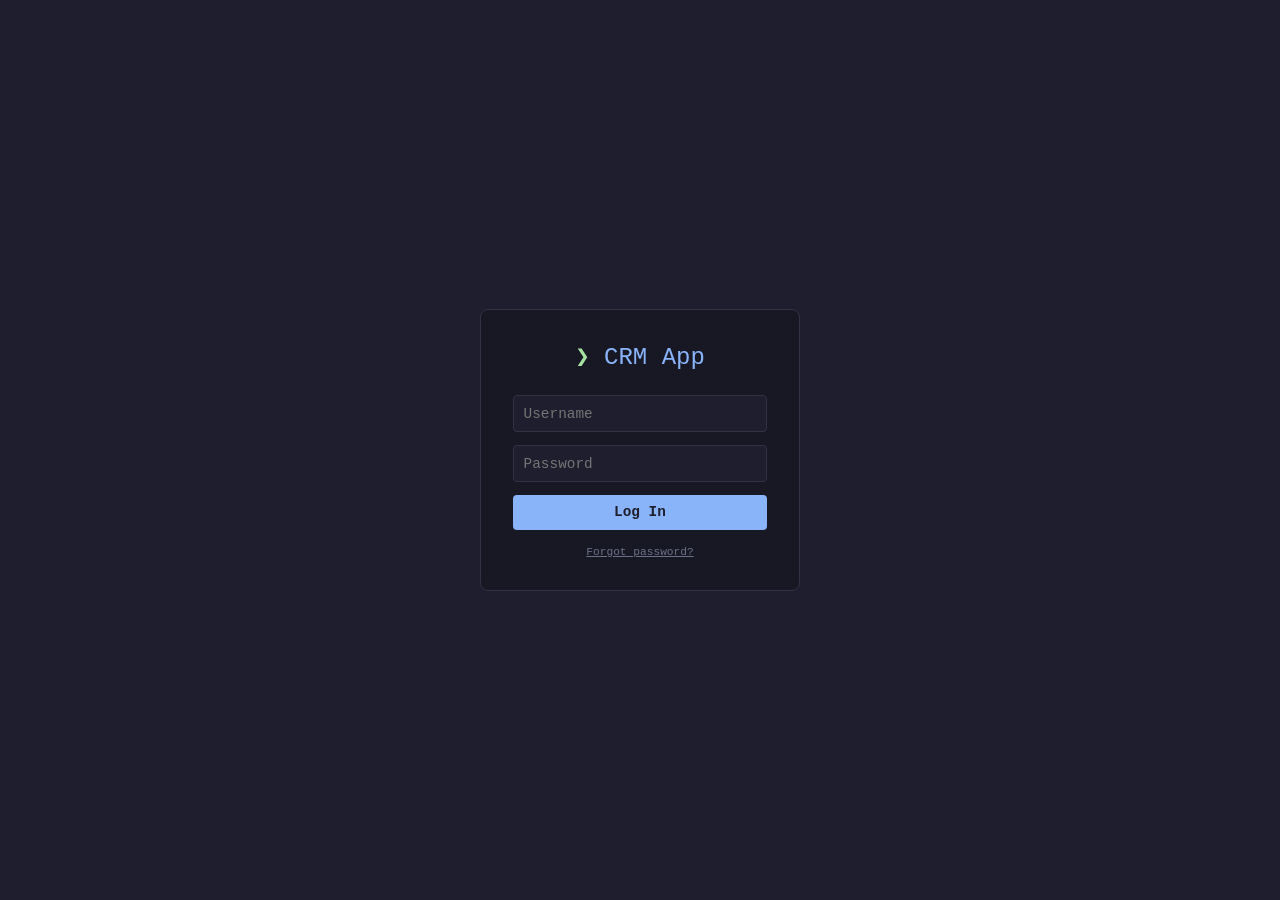
==== launch/dashboard/dashboard.html @ 6b6fac9c "task: Dashboard shell refactor – admin dashboard partially operational, back office dashboard stubbe" ====
<!DOCTYPE html>
<html lang="en">
<head>
    <meta charset="UTF-8">
    <meta name="viewport" content="width=device-width, initial-scale=1.0">
    <title>CRM Dashboard</title>
    <link rel="stylesheet" href="css/styles.css">
</head>
<body>
    <div id="shell">
        <div id="top-bar"></div>
        <div id="view-as-banner" style="display:none;"></div>
        <div id="main-grid"></div>
        <div id="bottom-tabs">
            <div class="tab-nav"></div>
            <div class="tab-content"></div>
        </div>
    </div>
    <script type="module" src="js/coordinator.js"></script>
</body>
</html>
---- launch/dashboard/css/styles.css ----
/* ===== CRM Dashboard – Catppuccin Dark Theme ===== */
:root {
    --bg: #1e1e2e;
    --card-bg: #181825;
    --primary: #89b4fa;
    --success: #a6e3a1;
    --warning: #f9e2af;
    --danger: #f38ba8;
    --text: #cdd6f4;
    --muted: #6c7086;
    --border: #313244;
    --radius: 6px;
    --font: 'Menlo', 'Monaco', 'Courier New', monospace;
}

* {
    margin: 0;
    padding: 0;
    box-sizing: border-box;
}

body {
    background: var(--bg);
    color: var(--text);
    font-family: var(--font);
    height: 100vh;
    overflow: hidden;
    display: flex;
    flex-direction: column;
}

#shell {
    display: flex;
    flex-direction: column;
    height: 100vh;
    padding: 1rem;
    gap: 1rem;
}

/* Top bar */
#top-bar {
    display: flex;
    justify-content: space-between;
    align-items: center;
    padding-bottom: 0.5rem;
    border-bottom: 2px solid var(--border);
}

#top-bar .greeting {
    color: var(--primary);
    font-size: 1.3rem;
}

#top-bar .actions {
    display: flex;
    gap: 0.8rem;
}

/* View-as banner */
#view-as-banner {
    background: var(--warning);
    color: #1e1e2e;
    text-align: center;
    padding: 0.3rem;
    font-size: 0.8rem;
    border-radius: var(--radius);
}
#view-as-banner a {
    color: inherit;
    font-weight: bold;
    cursor: pointer;
}

#main-grid {
    display: grid;
    grid-template-columns: 1fr 1fr;
    gap: 1rem;
    flex: 0 0 35%;
}

#bottom-tabs {
    display: flex;
    flex-direction: column;
    border-top: 2px solid var(--border);
    padding-top: 0.5rem;
    flex: 1; 
    overflow-y: auto;
}

.tab-nav {
    display: flex;
    gap: 0.5rem;
    margin-bottom: 0.5rem;
}

.tab-nav button {
    background: var(--card-bg);
    color: var(--text);
    border: 1px solid var(--border);
    padding: 0.3rem 1rem;
    border-radius: var(--radius) var(--radius) 0 0;
    cursor: pointer;
    font-family: var(--font);
    font-size: 0.8rem;
}

.tab-nav button.active {
    background: var(--primary);
    color: #1e1e2e;
    border-color: var(--primary);
}

.tab-content {
    flex: 1;
    overflow-y: auto;
}

/* Widget card */
.widget {
    background: var(--card-bg);
    border: 1px solid var(--border);
    border-radius: var(--radius);
    padding: 1rem;
    display: flex;
    flex-direction: column;
    overflow: hidden;
}

.widget-header {
    display: flex;
    justify-content: space-between;
    align-items: center;
    margin-bottom: 0.8rem;
}

.widget-title {
    font-weight: 600;
    color: var(--text);
    font-size: 0.9rem;
    background: none;
    border: none;
    cursor: pointer;
    font-family: var(--font);
    color: var(--primary);
}

.widget-title input {
    background: var(--bg);
    border: 1px solid var(--border);
    color: var(--text);
    padding: 0.2rem 0.5rem;
    border-radius: 4px;
    font-family: var(--font);
    font-size: 0.85rem;
}

.widget-body {
    flex: 1;
    overflow-y: auto;
}

/* Utility */
.btn {
    padding: 0.4rem 0.8rem;
    border-radius: 4px;
    border: 1px solid var(--border);
    background: var(--card-bg);
    color: var(--text);
    cursor: pointer;
    font-family: var(--font);
    font-size: 0.8rem;
}

.btn-primary {
    background: var(--primary);
    color: #1e1e2e;
    border-color: var(--primary);
}

.btn-danger {
    background: var(--danger);
    color: #1e1e2e;
    border-color: var(--danger);
}

/* Inbox list */
.inbox-list {
    list-style: none;
}

.inbox-item {
    display: flex;
    padding: 0.5rem;
    border-bottom: 1px solid var(--border);
    font-size: 0.8rem;
    cursor: pointer;
}

.inbox-item:hover {
    background: #2a2a3a;
}

.inbox-item.q1 { border-left: 3px solid var(--danger); }
.inbox-item.q2 { border-left: 3px solid var(--warning); }
.inbox-item.q3 { border-left: 3px solid var(--primary); }
.inbox-item.q4 { border-left: 3px solid var(--muted); }

.inbox-item .item-content {
    flex: 1;
}

.inbox-item .item-meta {
    color: var(--muted);
    font-size: 0.7rem;
}

/* Modal */
.modal-overlay {
    display: none;
    position: fixed;
    top: 0; left: 0; width: 100%; height: 100%;
    background: rgba(0,0,0,0.7);
    justify-content: center;
    align-items: center;
    z-index: 1000;
}
.modal-overlay.active { display: flex; }
.modal {
    background: var(--card-bg);
    border: 1px solid var(--border);
    border-radius: var(--radius);
    padding: 1.5rem;
    width: 90%;
    max-width: 500px;
    color: var(--text);
}
.modal h3 { color: var(--primary); margin-bottom: 1rem; }
.modal textarea {
    width: 100%;
    background: var(--bg);
    border: 1px solid var(--border);
    color: var(--text);
    padding: 0.5rem;
    border-radius: 4px;
    font-family: var(--font);
    resize: vertical;
}
.modal-actions {
    display: flex;
    gap: 0.5rem;
    justify-content: flex-end;
    margin-top: 1rem;
}

/* Eye icon */
.eye-menu {
    position: relative;
    display: inline-block;
}
.eye-menu .popup {
    display: none;
    position: absolute;
    top: 100%;
    right: 0;
    background: var(--card-bg);
    border: 1px solid var(--border);
    border-radius: var(--radius);
    z-index: 20;
    min-width: 160px;
    padding: 0.5rem 0;
}
.eye-menu .popup a {
    display: block;
    padding: 0.4rem 1rem;
    color: var(--text);
    text-decoration: none;
    font-size: 0.8rem;
}
.eye-menu .popup a:hover {
    background: var(--border);
}

/* Widget header */
.widget-header {
    display: flex;
    justify-content: space-between;
    align-items: center;
    margin-bottom: 10px;
}
.widget-title {
    font-weight: bold;
    font-size: 16px;
}
.widget-controls {
    display: flex;
    gap: 5px;
    align-items: center;
}

/* Small button variant */
.btn-sm {
    padding: 3px 8px;
    font-size: 12px;
}

/* Empty state */
.empty-state {
    color: #94a3b8;
    font-style: italic;
    text-align: center;
    margin-top: 10px;
}

/* Inbox items */
.inbox-item {
    display: flex;
    justify-content: space-between;
    padding: 5px 0;
    border-bottom: 1px solid #334155;
}
.inbox-item.done .inbox-text {
    text-decoration: line-through;
    color: #64748b;
}
.inbox-status {
    font-size: 12px;
    color: #94a3b8;
}

#bottom-tabs {
    margin-top: 20px;
    min-height: 200px;
    border-top: 1px solid #475569;
    padding-top: 10px;
}
.tab-nav button {
    margin-right: 5px;
}
.tab-nav button.active {
    background: #3b82f6;
    color: white;
}
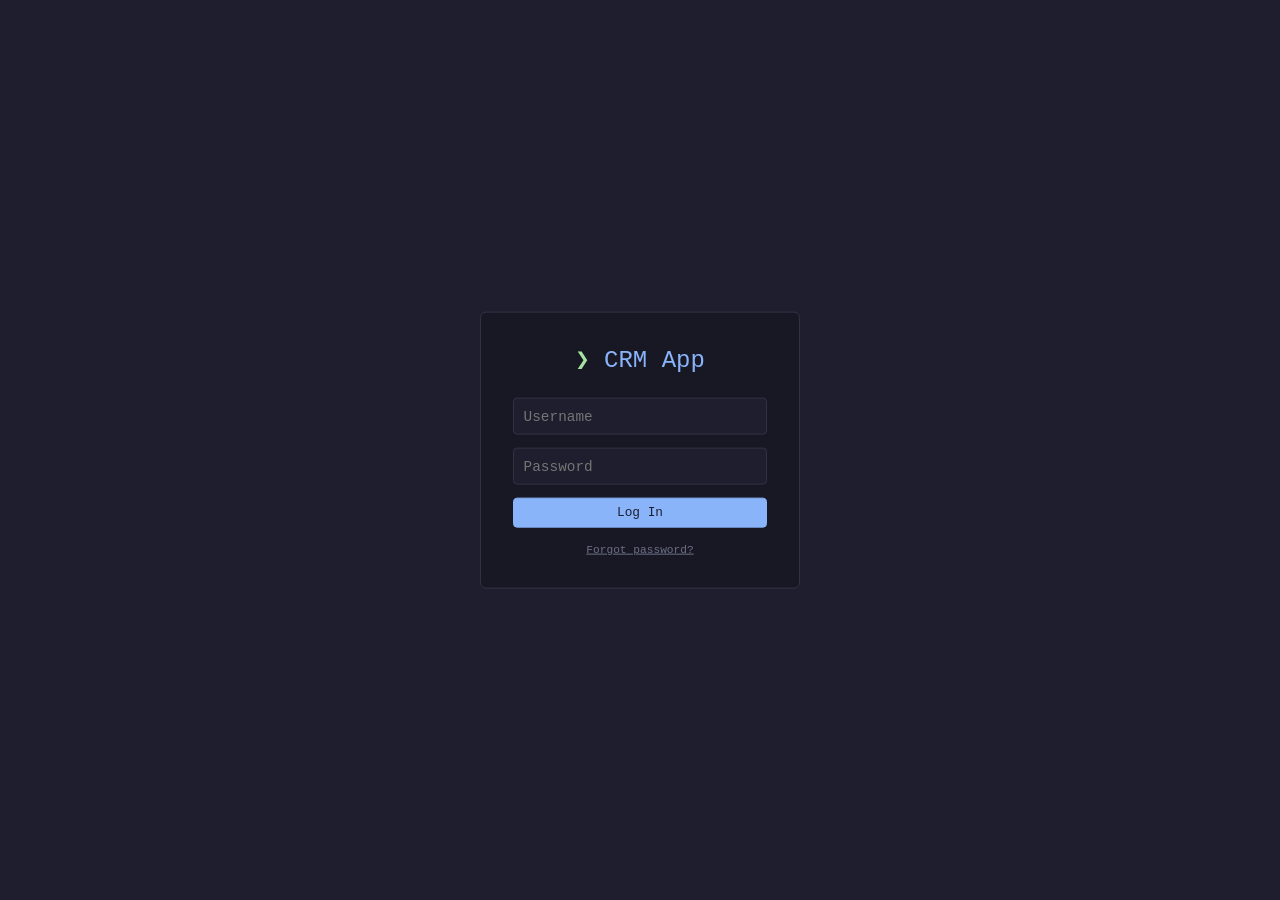
==== commit f448fb11: "debug student view. Still requires more work. Created the teacher profiles. Also needs some debuggin" ====
--- a/launch/dashboard/dashboard.html
+++ b/launch/dashboard/dashboard.html
@@ -4,7 +4,7 @@
     <meta charset="UTF-8">
     <meta name="viewport" content="width=device-width, initial-scale=1.0">
     <title>CRM Dashboard</title>
-    <link rel="stylesheet" href="css/styles.css">
+    <link rel="stylesheet" href="../css/styles.css"><link rel="stylesheet" href="css/styles.css">
 </head>
 <body>
     <div id="shell">
--- a/launch/css/styles.css
+++ b/launch/css/styles.css
@@ -0,0 +1,224 @@
+/* ===== CRM Global Base ===== */
+:root {
+    --bg: #1e1e2e;
+    --card-bg: #181825;
+    --primary: #89b4fa;
+    --success: #a6e3a1;
+    --warning: #f9e2af;
+    --danger: #f38ba8;
+    --text: #cdd6f4;
+    --muted: #6c7086;
+    --border: #313244;
+    --radius: 6px;
+    --font: 'Menlo', 'Monaco', 'Courier New', monospace;
+}
+
+* {
+    margin: 0;
+    padding: 0;
+    box-sizing: border-box;
+}
+
+body {
+    background: var(--bg);
+    color: var(--text);
+    font-family: var(--font);
+    height: 100vh;
+    overflow: hidden;
+    display: flex;
+    flex-direction: column;
+}
+
+/* Buttons */
+.btn {
+    padding: 0.4rem 0.8rem;
+    border-radius: 4px;
+    border: 1px solid var(--border);
+    background: var(--card-bg);
+    color: var(--text);
+    cursor: pointer;
+    font-family: var(--font);
+    font-size: 0.8rem;
+}
+.btn-primary {
+    background: var(--primary);
+    color: #1e1e2e;
+    border-color: var(--primary);
+}
+.btn-secondary {
+    background: #313244;
+    color: #cdd6f4;
+    border-color: #45475a;
+}
+.btn-success {
+    background: var(--success);
+    color: #1e1e2e;
+    border-color: var(--success);
+}
+.btn-danger {
+    background: var(--danger);
+    color: #1e1e2e;
+    border-color: var(--danger);
+}
+.btn-sm {
+    padding: 3px 8px;
+    font-size: 12px;
+}
+
+/* Modals */
+.modal-overlay {
+    display: none;
+    position: fixed;
+    top: 0; left: 0; width: 100%; height: 100%;
+    background: rgba(0,0,0,0.7);
+    justify-content: center;
+    align-items: center;
+    z-index: 1000;
+}
+.modal-overlay.active { display: flex; }
+
+.modal {
+    background: var(--card-bg);
+    border: 1px solid var(--border);
+    border-radius: var(--radius);
+    padding: 1.5rem;
+    width: 90%;
+    max-width: 500px;
+    color: var(--text);
+    max-height: 90vh;
+    overflow-y: auto;
+}
+.modal h2, .modal h3 {
+    color: var(--primary);
+    margin-bottom: 1rem;
+}
+.modal label {
+    display: block;
+    margin: 10px 0 4px;
+    font-size: 0.75rem;
+    color: var(--muted);
+}
+.modal input,
+.modal select,
+.modal textarea {
+    width: 100%;
+    padding: 6px 10px;
+    border-radius: 4px;
+    border: 1px solid var(--border);
+    background: var(--bg);
+    color: var(--text);
+    font-size: 0.85rem;
+    font-family: var(--font);
+}
+.modal input:focus,
+.modal select:focus,
+.modal textarea:focus {
+    outline: none;
+    border-color: var(--primary);
+}
+.modal textarea {
+    resize: vertical;
+    min-height: 50px;
+}
+.modal-actions {
+    display: flex;
+    gap: 0.5rem;
+    justify-content: flex-end;
+    margin-top: 1rem;
+}
+
+/* Filter bar (shared by students & staff) */
+.filter-bar {
+    display: flex;
+    gap: 0.5rem;
+    margin-bottom: 1rem;
+    flex-wrap: wrap;
+}
+.filter-bar input,
+.filter-bar select {
+    background: var(--bg);
+    border: 1px solid var(--border);
+    color: var(--text);
+    padding: 0.4rem 0.6rem;
+    border-radius: 4px;
+    font-family: var(--font);
+    font-size: 0.8rem;
+}
+
+/* Status badge */
+.status-badge {
+    padding: 0.1rem 0.5rem;
+    border-radius: 3px;
+    font-size: 0.7rem;
+    font-weight: 600;
+}
+.status-badge.active { background: var(--success); color: #1e1e2e; }
+.status-badge.inactive { background: var(--danger); color: #1e1e2e; }
+
+/* Login page */
+.login-box {
+    position: absolute;
+    top: 50%;
+    left: 50%;
+    transform: translate(-50%, -50%);
+    background: var(--card-bg);
+    padding: 2rem;
+    border-radius: var(--radius);
+    border: 1px solid var(--border);
+    width: 320px;
+    text-align: center;
+}
+.login-box h1 {
+    color: var(--primary);
+    font-size: 1.5rem;
+    font-weight: normal;
+    margin-bottom: 1.5rem;
+}
+.login-box h1::before {
+    content: '❯ ';
+    color: var(--success);
+}
+.login-box input {
+    width: 100%;
+    padding: 0.6rem;
+    margin-bottom: 0.8rem;
+    border-radius: 4px;
+    border: 1px solid var(--border);
+    background: var(--bg);
+    color: var(--text);
+    font-family: var(--font);
+    font-size: 0.9rem;
+}
+.login-box input:focus {
+    outline: none;
+    border-color: var(--primary);
+}
+.login-box .btn {
+    width: 100%;
+}
+.error {
+    color: var(--danger);
+    font-size: 0.8rem;
+    margin-top: 0.5rem;
+}
+.forgot {
+    color: var(--muted);
+    font-size: 0.7rem;
+    margin-top: 1rem;
+    cursor: pointer;
+    text-decoration: underline;
+}
+
+/* Utility */
+.empty-state {
+    color: #94a3b8;
+    font-style: italic;
+    text-align: center;
+    margin-top: 10px;
+}
+.placeholder-box {
+    color: var(--muted);
+    font-style: italic;
+    text-align: center;
+    padding: 2rem;
+}
--- a/launch/dashboard/css/styles.css
+++ b/launch/dashboard/css/styles.css
@@ -1,34 +1,4 @@
-/* ===== CRM Dashboard – Catppuccin Dark Theme ===== */
-:root {
-    --bg: #1e1e2e;
-    --card-bg: #181825;
-    --primary: #89b4fa;
-    --success: #a6e3a1;
-    --warning: #f9e2af;
-    --danger: #f38ba8;
-    --text: #cdd6f4;
-    --muted: #6c7086;
-    --border: #313244;
-    --radius: 6px;
-    --font: 'Menlo', 'Monaco', 'Courier New', monospace;
-}
-
-* {
-    margin: 0;
-    padding: 0;
-    box-sizing: border-box;
-}
-
-body {
-    background: var(--bg);
-    color: var(--text);
-    font-family: var(--font);
-    height: 100vh;
-    overflow: hidden;
-    display: flex;
-    flex-direction: column;
-}
-
+/* ===== Dashboard Layout ===== */
 #shell {
     display: flex;
     flex-direction: column;
@@ -36,8 +6,6 @@
     padding: 1rem;
     gap: 1rem;
 }
-
-/* Top bar */
 #top-bar {
     display: flex;
     justify-content: space-between;
@@ -45,18 +13,14 @@
     padding-bottom: 0.5rem;
     border-bottom: 2px solid var(--border);
 }
-
 #top-bar .greeting {
     color: var(--primary);
     font-size: 1.3rem;
 }
-
 #top-bar .actions {
     display: flex;
     gap: 0.8rem;
 }
-
-/* View-as banner */
 #view-as-banner {
     background: var(--warning);
     color: #1e1e2e;
@@ -70,29 +34,25 @@
     font-weight: bold;
     cursor: pointer;
 }
-
 #main-grid {
     display: grid;
     grid-template-columns: 1fr 1fr;
     gap: 1rem;
     flex: 0 0 35%;
 }
-
 #bottom-tabs {
     display: flex;
     flex-direction: column;
     border-top: 2px solid var(--border);
     padding-top: 0.5rem;
-    flex: 1; 
+    flex: 1;
     overflow-y: auto;
 }
-
 .tab-nav {
     display: flex;
     gap: 0.5rem;
     margin-bottom: 0.5rem;
 }
-
 .tab-nav button {
     background: var(--card-bg);
     color: var(--text);
@@ -103,19 +63,17 @@
     font-family: var(--font);
     font-size: 0.8rem;
 }
-
 .tab-nav button.active {
     background: var(--primary);
     color: #1e1e2e;
     border-color: var(--primary);
 }
-
 .tab-content {
     flex: 1;
     overflow-y: auto;
 }
 
-/* Widget card */
+/* Widgets */
 .widget {
     background: var(--card-bg);
     border: 1px solid var(--border);
@@ -125,25 +83,17 @@
     flex-direction: column;
     overflow: hidden;
 }
-
 .widget-header {
     display: flex;
     justify-content: space-between;
     align-items: center;
     margin-bottom: 0.8rem;
 }
-
 .widget-title {
     font-weight: 600;
-    color: var(--text);
+    color: var(--primary);
     font-size: 0.9rem;
-    background: none;
-    border: none;
-    cursor: pointer;
-    font-family: var(--font);
-    color: var(--primary);
 }
-
 .widget-title input {
     background: var(--bg);
     border: 1px solid var(--border);
@@ -153,106 +103,28 @@
     font-family: var(--font);
     font-size: 0.85rem;
 }
-
 .widget-body {
     flex: 1;
     overflow-y: auto;
 }
 
-/* Utility */
-.btn {
-    padding: 0.4rem 0.8rem;
-    border-radius: 4px;
-    border: 1px solid var(--border);
-    background: var(--card-bg);
-    color: var(--text);
-    cursor: pointer;
-    font-family: var(--font);
-    font-size: 0.8rem;
-}
-
-.btn-primary {
-    background: var(--primary);
-    color: #1e1e2e;
-    border-color: var(--primary);
-}
-
-.btn-danger {
-    background: var(--danger);
-    color: #1e1e2e;
-    border-color: var(--danger);
-}
-
-/* Inbox list */
-.inbox-list {
-    list-style: none;
-}
-
+/* Inbox */
 .inbox-item {
     display: flex;
-    padding: 0.5rem;
-    border-bottom: 1px solid var(--border);
-    font-size: 0.8rem;
-    cursor: pointer;
+    justify-content: space-between;
+    padding: 5px 0;
+    border-bottom: 1px solid #334155;
 }
-
-.inbox-item:hover {
-    background: #2a2a3a;
+.inbox-item.done .inbox-text {
+    text-decoration: line-through;
+    color: #64748b;
 }
-
 .inbox-item.q1 { border-left: 3px solid var(--danger); }
 .inbox-item.q2 { border-left: 3px solid var(--warning); }
 .inbox-item.q3 { border-left: 3px solid var(--primary); }
 .inbox-item.q4 { border-left: 3px solid var(--muted); }
 
-.inbox-item .item-content {
-    flex: 1;
-}
-
-.inbox-item .item-meta {
-    color: var(--muted);
-    font-size: 0.7rem;
-}
-
-/* Modal */
-.modal-overlay {
-    display: none;
-    position: fixed;
-    top: 0; left: 0; width: 100%; height: 100%;
-    background: rgba(0,0,0,0.7);
-    justify-content: center;
-    align-items: center;
-    z-index: 1000;
-}
-.modal-overlay.active { display: flex; }
-.modal {
-    background: var(--card-bg);
-    border: 1px solid var(--border);
-    border-radius: var(--radius);
-    padding: 1.5rem;
-    width: 90%;
-    max-width: 500px;
-    color: var(--text);
-}
-.modal h3 { color: var(--primary); margin-bottom: 1rem; }
-.modal textarea {
-    width: 100%;
-    background: var(--bg);
-    border: 1px solid var(--border);
-    color: var(--text);
-    padding: 0.5rem;
-    border-radius: 4px;
-    font-family: var(--font);
-    resize: vertical;
-}
-.modal-actions {
-    display: flex;
-    gap: 0.5rem;
-    justify-content: flex-end;
-    margin-top: 1rem;
-}
-
-/* Eye icon */
+/* Eye menu */
 .eye-menu {
     position: relative;
     display: inline-block;
@@ -278,65 +150,4 @@
 }
 .eye-menu .popup a:hover {
     background: var(--border);
-}
-
-/* Widget header */
-.widget-header {
-    display: flex;
-    justify-content: space-between;
-    align-items: center;
-    margin-bottom: 10px;
-}
-.widget-title {
-    font-weight: bold;
-    font-size: 16px;
-}
-.widget-controls {
-    display: flex;
-    gap: 5px;
-    align-items: center;
-}
-
-/* Small button variant */
-.btn-sm {
-    padding: 3px 8px;
-    font-size: 12px;
-}
-
-/* Empty state */
-.empty-state {
-    color: #94a3b8;
-    font-style: italic;
-    text-align: center;
-    margin-top: 10px;
-}
-
-/* Inbox items */
-.inbox-item {
-    display: flex;
-    justify-content: space-between;
-    padding: 5px 0;
-    border-bottom: 1px solid #334155;
-}
-.inbox-item.done .inbox-text {
-    text-decoration: line-through;
-    color: #64748b;
-}
-.inbox-status {
-    font-size: 12px;
-    color: #94a3b8;
-}
-
-#bottom-tabs {
-    margin-top: 20px;
-    min-height: 200px;
-    border-top: 1px solid #475569;
-    padding-top: 10px;
-}
-.tab-nav button {
-    margin-right: 5px;
-}
-.tab-nav button.active {
-    background: #3b82f6;
-    color: white;
 }
